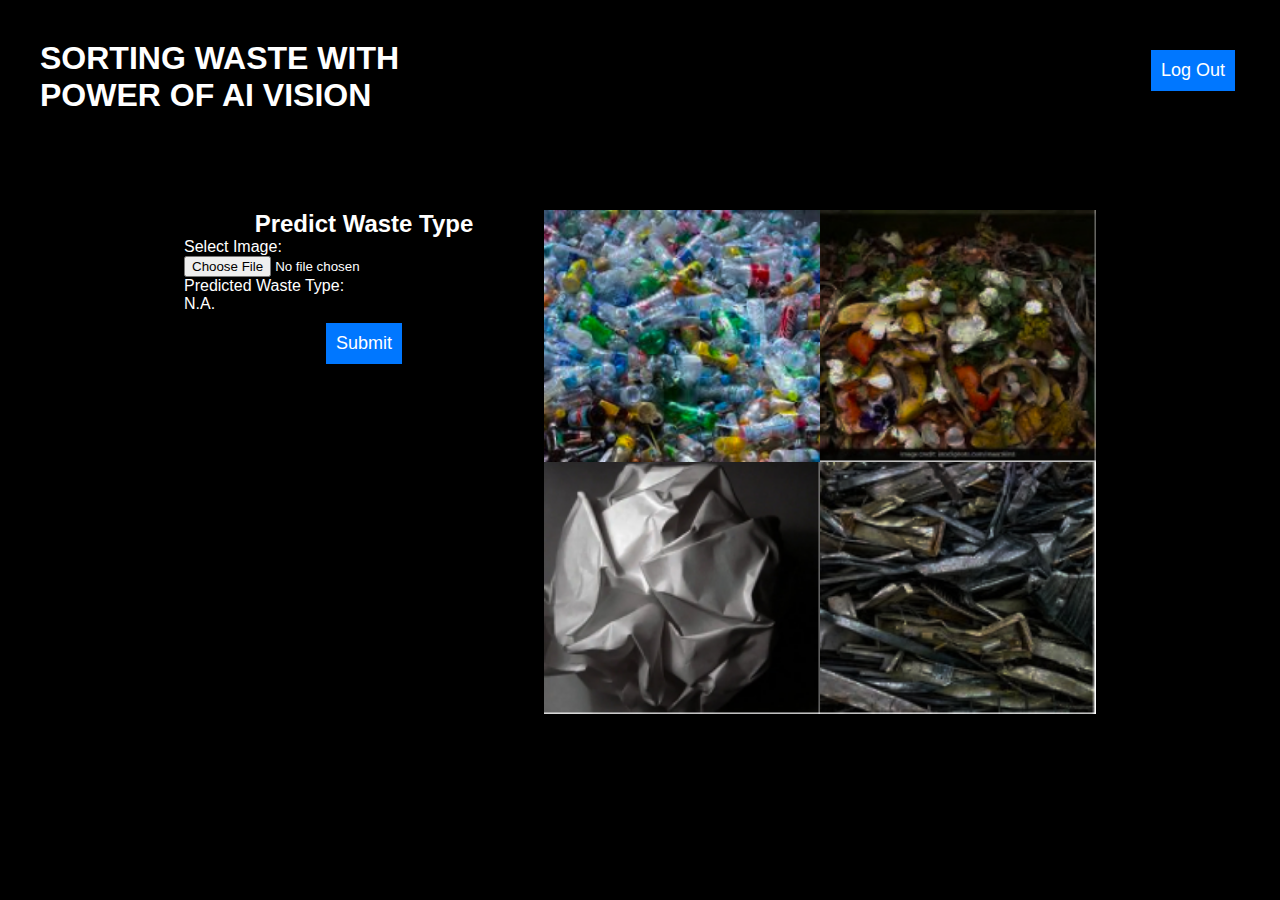
==== webapp/app.html @ bf4f9518 "added reset password form" ====
<html>

    <head>
        <title>Waste Segregation</title>
        <link rel="stylesheet" href="./static/site.css">
    </head>

    <body>
        
        <div class="topBar">
            <div class="topA">
                SORTING WASTE WITH<br> POWER OF AI VISION
            </div>
            <div class="topB">
                <button>Log Out</button>
            </div>
        </div>

        <div style="display: flex;">

            <div style="margin-left: calc(50% - 456px); width: 360px; color: white;">
                <div class="formHeading">Predict Waste Type</div>
                <div>Select Image:</div>
                <div>
                    <input type="file"/>
                </div>
                <div>Predicted Waste Type:</div>
                <div>
                    <span id="predictionOutput">N.A.</span>
                </div>
                <div style="text-align: center;">
                    <button>Submit</button>
                </div>
            </div>

            <div>
                <div style="display: flex;">
                    <div><img width="276px" height="252px" src="static/images/app-img1.jpg"></div>
                    <div><img width="276px" height="252px" src="static/images/app-img2.jpg"></div>
                </div>
                <div style="display: flex;">
                    <div><img width="276px" height="252px" src="static/images/app-img3.jpg"></div>
                    <div><img width="276px" height="252px" src="static/images/app-img4.jpg"></div>
                </div>
            </div>

        </div>

    </body>

</html>
---- webapp/static/site.css ----
body {
    background-color: black;
    font-family: Arial, Helvetica, sans-serif;
    margin: 0;
    width: 100%;
    overflow-x: hidden;
}

button {
    background-color: #0077ff;
    color: white;
    border: none;
    font-size: large;
    padding: 10px;
    margin: 10px;
    cursor: pointer;
}

input[type="text"], input[type="email"], input[type="password"] {
    font-family: Arial, Helvetica, sans-serif;
    font-size: 18px;
    padding: 5px 10px;
    border-radius: 3px;
    margin: 5px 0px;
    border: 2px solid black;
    min-width: 360px;
}


/* custom classes */
.topBar {
    width: 100%;
    color: white;
    height: 20%;
    display: flex;
    padding: 15px;
}

.mainContent {
    width: 100%;
    background-color: white;
    height: 60%;
    padding: 15px;
}

.bottomBar {
    width: 100%;
    color: white;
    padding: 15px;
    font-size: larger;
    font-weight: 600;
}

.topA {
    width: 50%;
    font-size: xx-large;
    font-weight: bold;
    padding: 25px;
}

.topB {
    width: 50%;
    text-align: end;
    margin-right: 50px;
    padding-top: 25px;
}

.formBody {
    width: fit-content;
    background-color: #333333;
    padding: 15px;
    margin-left: calc(50% - 200px);
    color: white;
}

.formHeading {
    font-weight: 600;
    text-align: center;
    font-size: x-large;
}
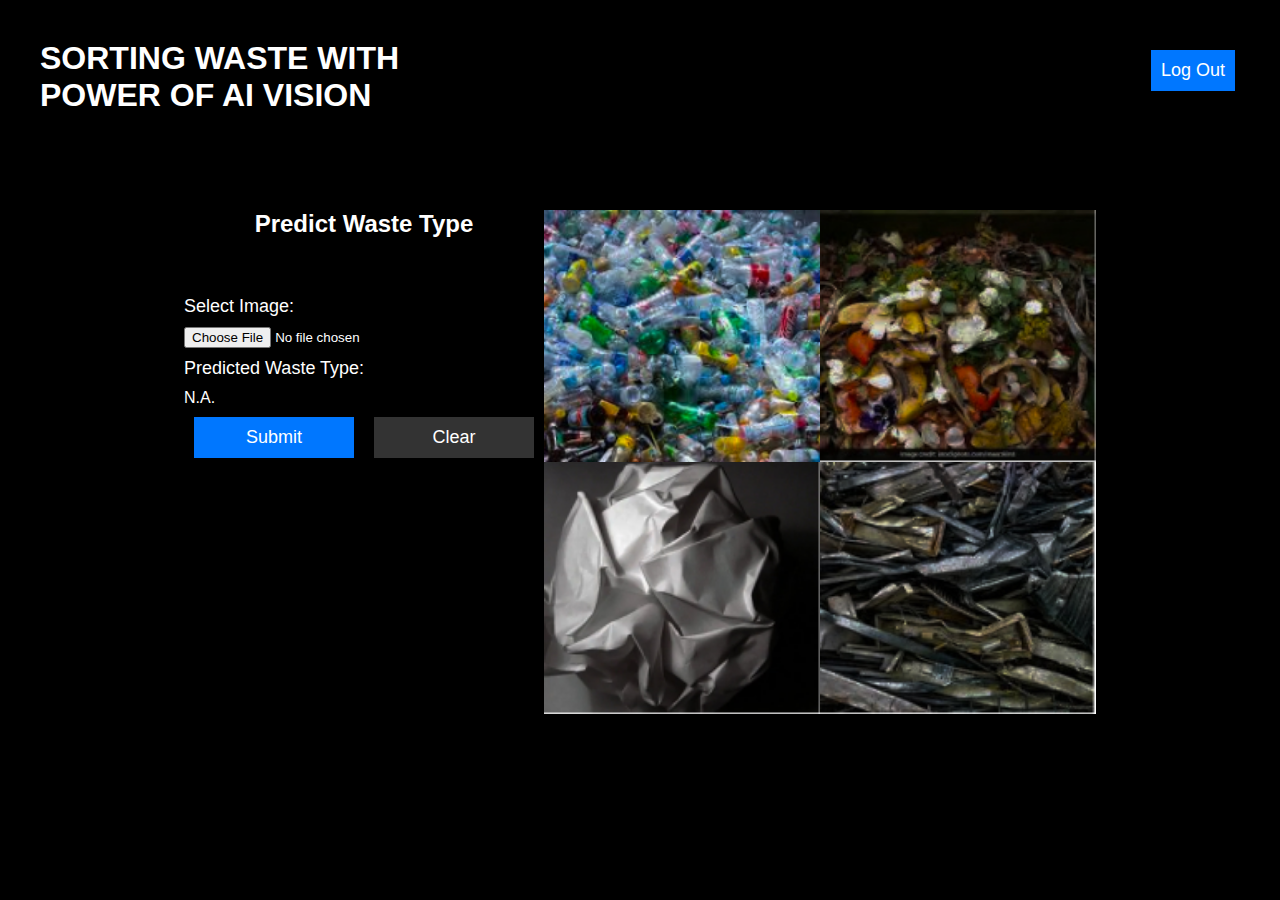
==== commit ab2cd547: "added waste prediction form in UI" ====
--- a/webapp/app.html
+++ b/webapp/app.html
@@ -3,6 +3,7 @@
     <head>
         <title>Waste Segregation</title>
         <link rel="stylesheet" href="./static/site.css">
+        <link rel="stylesheet" href="./static/app.css">
     </head>
 
     <body>
@@ -18,18 +19,21 @@
 
         <div style="display: flex;">
 
-            <div style="margin-left: calc(50% - 456px); width: 360px; color: white;">
+            <div class="predictionForm">
                 <div class="formHeading">Predict Waste Type</div>
-                <div>Select Image:</div>
-                <div>
-                    <input type="file"/>
-                </div>
-                <div>Predicted Waste Type:</div>
-                <div>
-                    <span id="predictionOutput">N.A.</span>
-                </div>
-                <div style="text-align: center;">
-                    <button>Submit</button>
+                <div style="margin-top: calc(30% - 50px);">
+                    <div class="formLabel">Select Image:</div>
+                    <div>
+                        <input type="file"/>
+                    </div>
+                    <div class="formLabel">Predicted Waste Type:</div>
+                    <div>
+                        <span id="predictionOutput">N.A.</span>
+                    </div>
+                    <div style="text-align: center; display: flex;">
+                        <button style="width: 240px;">Submit</button>
+                        <button style="width: 240px; background-color: #333333;">Clear</button>
+                    </div>
                 </div>
             </div>
 
--- a/webapp/static/site.css
+++ b/webapp/static/site.css
@@ -78,3 +78,10 @@
     text-align: center;
     font-size: x-large;
 }
+
+.formLabel {
+    font-size: 18px;
+    font-weight: 500;
+    margin-top: 10px;
+    margin-bottom: 10px;
+}
--- a/webapp/static/app.css
+++ b/webapp/static/app.css
@@ -0,0 +1,5 @@
+.predictionForm {
+    margin-left: calc(50% - 456px); 
+    width: 360px; 
+    color: white;
+}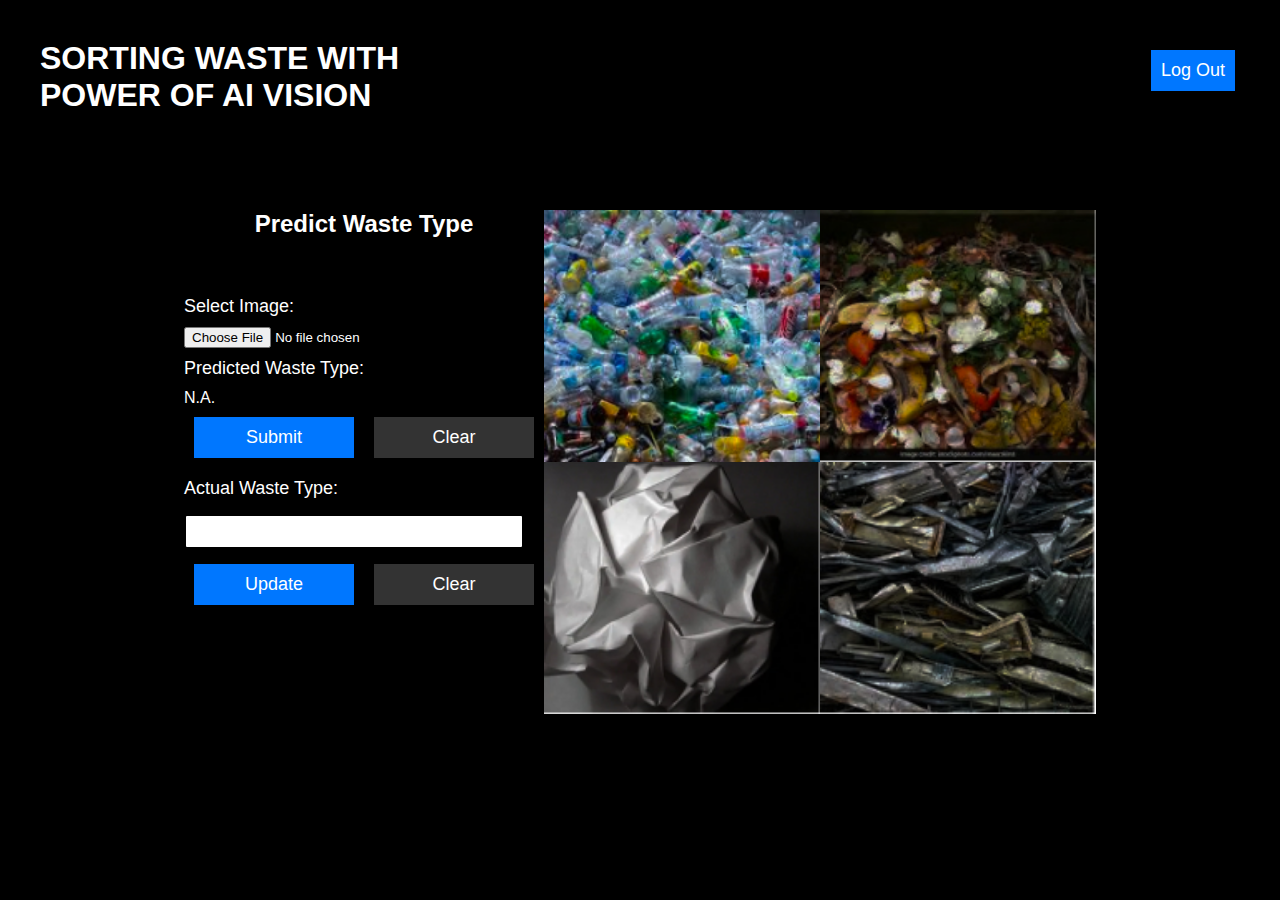
==== commit f4c17674: "added classification API and test images" ====
--- a/webapp/app.html
+++ b/webapp/app.html
@@ -4,6 +4,7 @@
         <title>Waste Segregation</title>
         <link rel="stylesheet" href="./static/site.css">
         <link rel="stylesheet" href="./static/app.css">
+        <script src="./static/js/jquery-3.6.4.min.js"></script>
     </head>
 
     <body>
@@ -35,6 +36,16 @@
                         <button style="width: 240px; background-color: #333333;">Clear</button>
                     </div>
                 </div>
+                <div style="margin-top: calc(15% - 50px);">
+                    <div class="formLabel">Actual Waste Type:</div>
+                    <div>
+                        <input type="text" id="expectedOutput" style="min-width: calc(100% - 20px);"/>
+                    </div>
+                    <div style="text-align: center; display: flex;">
+                        <button style="width: 240px;">Update</button>
+                        <button style="width: 240px; background-color: #333333;">Clear</button>
+                    </div>
+                </div>
             </div>
 
             <div>
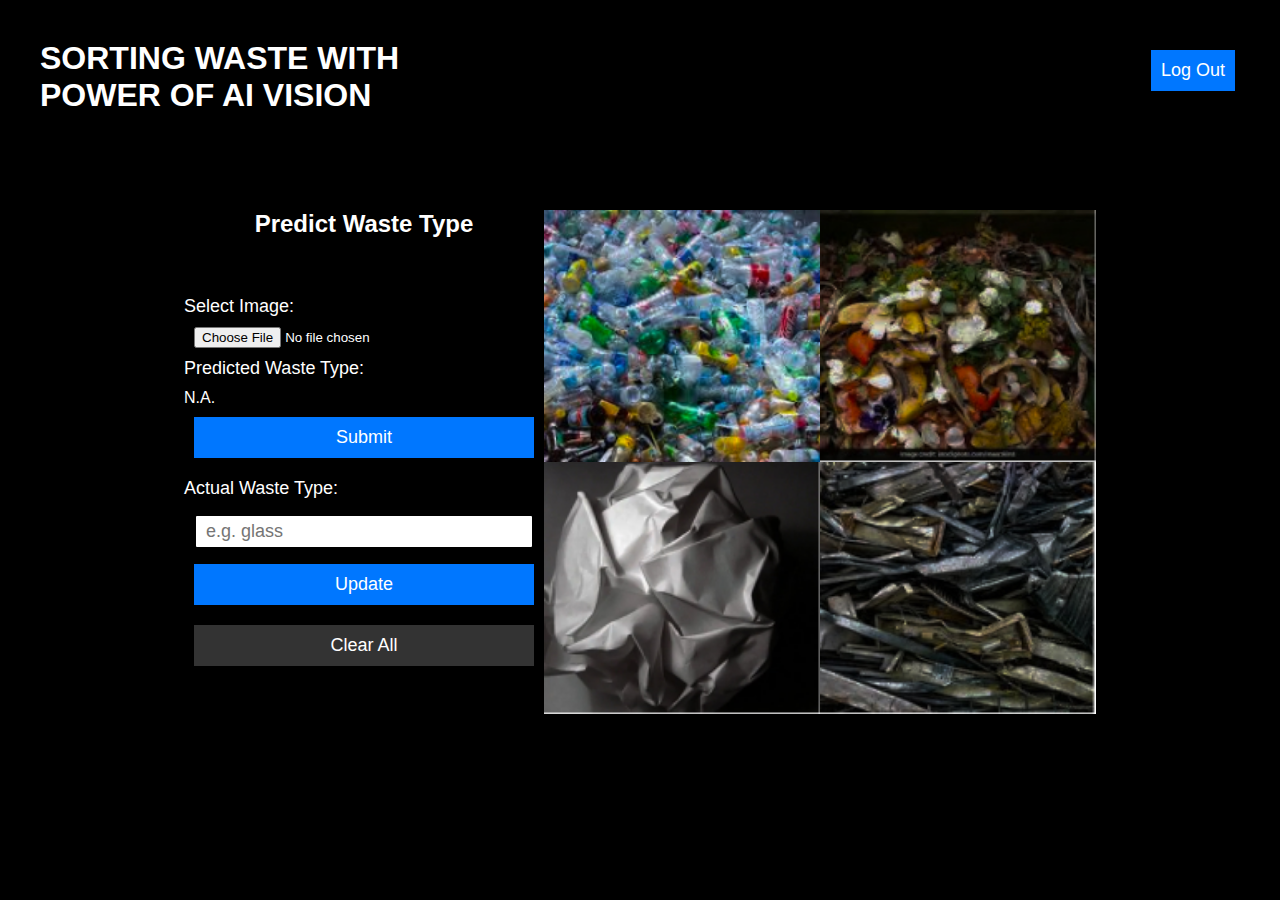
==== commit 49ca2364: "renamed folder added classification api to ui" ====
--- a/webapp/app.html
+++ b/webapp/app.html
@@ -5,9 +5,18 @@
         <link rel="stylesheet" href="./static/site.css">
         <link rel="stylesheet" href="./static/app.css">
         <script src="./static/js/jquery-3.6.4.min.js"></script>
+        <script src="./static/js/app.js"></script>
     </head>
 
     <body>
+
+        <div id="page-loader" class="pageLoader" style="display: none;">
+            <div style="margin-top: 25%;">
+                AI is Classifying Please wait...
+            </div>
+        </div>
+
+        </div>
         
         <div class="topBar">
             <div class="topA">
@@ -24,26 +33,25 @@
                 <div class="formHeading">Predict Waste Type</div>
                 <div style="margin-top: calc(30% - 50px);">
                     <div class="formLabel">Select Image:</div>
-                    <div>
-                        <input type="file"/>
+                    <div  style="text-align: center;">
+                        <input type="file" style="width: calc(100% - 20px);" id="input-image"/>
                     </div>
                     <div class="formLabel">Predicted Waste Type:</div>
                     <div>
-                        <span id="predictionOutput">N.A.</span>
+                        <span id="predicted-label">N.A.</span>
                     </div>
                     <div style="text-align: center; display: flex;">
-                        <button style="width: 240px;">Submit</button>
-                        <button style="width: 240px; background-color: #333333;">Clear</button>
+                        <button style="width: calc(100% - 20px);" onclick="runClassifier()">Submit</button>
                     </div>
                 </div>
                 <div style="margin-top: calc(15% - 50px);">
                     <div class="formLabel">Actual Waste Type:</div>
-                    <div>
-                        <input type="text" id="expectedOutput" style="min-width: calc(100% - 20px);"/>
+                    <div style="text-align: center;">
+                        <input type="text" id="expected-label" style="min-width: calc(100% - 20px);" placeholder="e.g. glass"/>
                     </div>
-                    <div style="text-align: center; display: flex;">
-                        <button style="width: 240px;">Update</button>
-                        <button style="width: 240px; background-color: #333333;">Clear</button>
+                    <div style="text-align: center;">
+                        <button style="width: calc(100% - 20px);" onclick="updateLabel()">Update</button>
+                        <button style="width: 240px; background-color: #333333; width: calc(100% - 20px);" onclick="clearAll()">Clear All</button>
                     </div>
                 </div>
             </div>
--- a/webapp/static/app.css
+++ b/webapp/static/app.css
@@ -2,4 +2,17 @@
     margin-left: calc(50% - 456px); 
     width: 360px; 
     color: white;
-}+}
+
+.pageLoader {
+    width: 100%; 
+    height: 100%; 
+    background-color: black; 
+    opacity: 0.7; 
+    color: white; 
+    text-align: center; 
+    z-index: 1000;
+    position: absolute;
+    font-size: 28px;
+    font-weight: bold;
+}
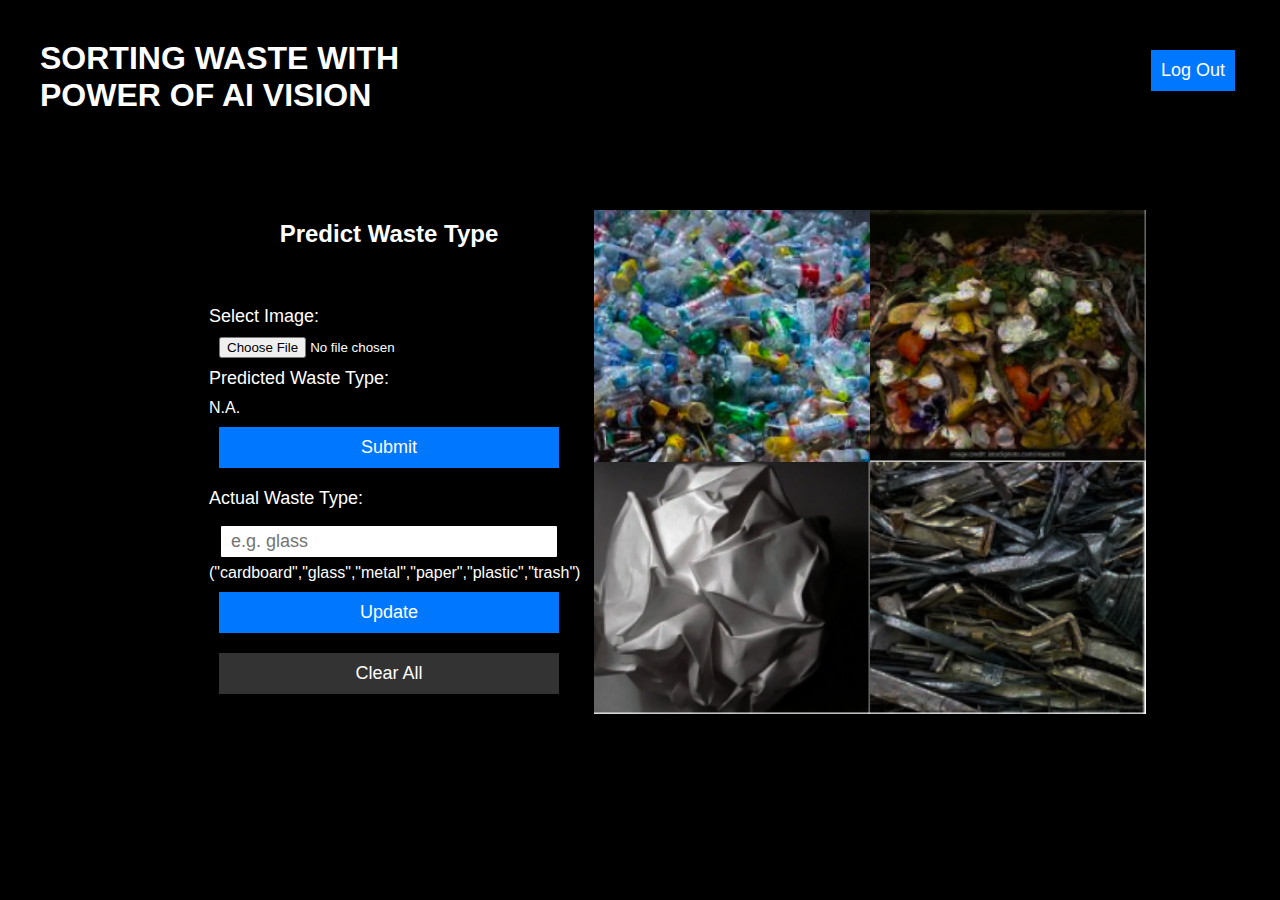
==== commit 792d4189: "update ui" ====
--- a/webapp/app.html
+++ b/webapp/app.html
@@ -23,7 +23,7 @@
                 SORTING WASTE WITH<br> POWER OF AI VISION
             </div>
             <div class="topB">
-                <button>Log Out</button>
+                <button onclick="logOut()">Log Out</button>
             </div>
         </div>
 
@@ -49,6 +49,7 @@
                     <div style="text-align: center;">
                         <input type="text" id="expected-label" style="min-width: calc(100% - 20px);" placeholder="e.g. glass"/>
                     </div>
+                    <div>("cardboard","glass","metal","paper","plastic","trash")</div>
                     <div style="text-align: center;">
                         <button style="width: calc(100% - 20px);" onclick="updateLabel()">Update</button>
                         <button style="width: 240px; background-color: #333333; width: calc(100% - 20px);" onclick="clearAll()">Clear All</button>
--- a/webapp/static/app.css
+++ b/webapp/static/app.css
@@ -2,6 +2,9 @@
     margin-left: calc(50% - 456px); 
     width: 360px; 
     color: white;
+    padding: 10px;
+    padding-left: 25px;
+    padding-right: 25px;
 }
 
 .pageLoader {
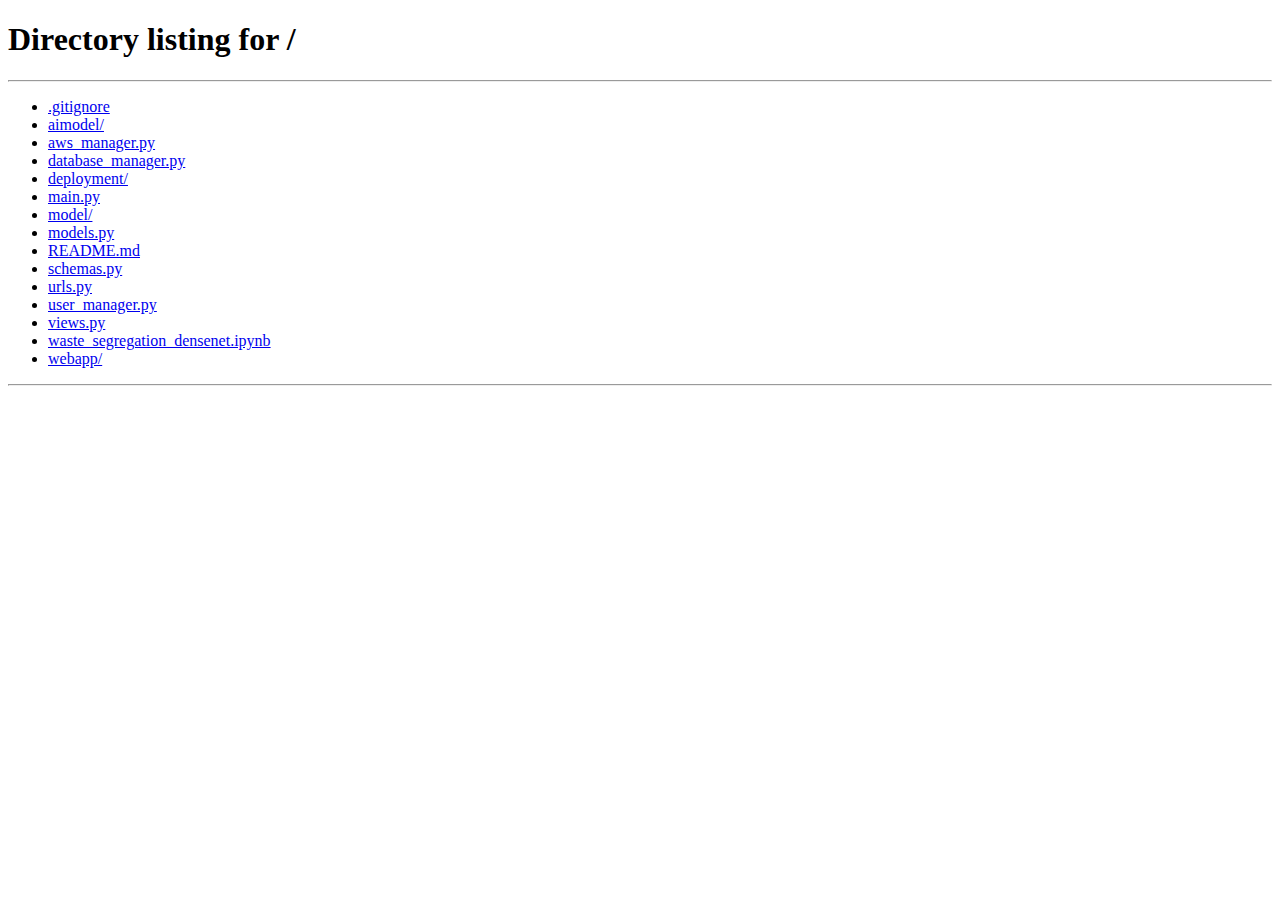
==== commit 42dd3d5e: "added aws rds and updated app UI" ====
--- a/webapp/app.html
+++ b/webapp/app.html
@@ -34,7 +34,7 @@
                 <div style="margin-top: calc(30% - 50px);">
                     <div class="formLabel">Select Image:</div>
                     <div  style="text-align: center;">
-                        <input type="file" style="width: calc(100% - 20px);" id="input-image"/>
+                        <input type="file" style="width: calc(100% - 20px);" id="input-image" accept="image/gif, image/jpeg, image/png" onchange="readURL(this)"/>
                     </div>
                     <div class="formLabel">Predicted Waste Type:</div>
                     <div>
@@ -57,15 +57,8 @@
                 </div>
             </div>
 
-            <div>
-                <div style="display: flex;">
-                    <div><img width="276px" height="252px" src="static/images/app-img1.jpg"></div>
-                    <div><img width="276px" height="252px" src="static/images/app-img2.jpg"></div>
-                </div>
-                <div style="display: flex;">
-                    <div><img width="276px" height="252px" src="static/images/app-img3.jpg"></div>
-                    <div><img width="276px" height="252px" src="static/images/app-img4.jpg"></div>
-                </div>
+            <div class="inputImageDisplayBox">
+                <img id="selected-image" src="#" alt="Input Image"/>
             </div>
 
         </div>
--- a/webapp/static/app.css
+++ b/webapp/static/app.css
@@ -19,3 +19,10 @@
     font-size: 28px;
     font-weight: bold;
 }
+
+.inputImageDisplayBox{
+    width: 552px; 
+    height: 504px; 
+    color: white; 
+    border: 1px solid white;
+}
